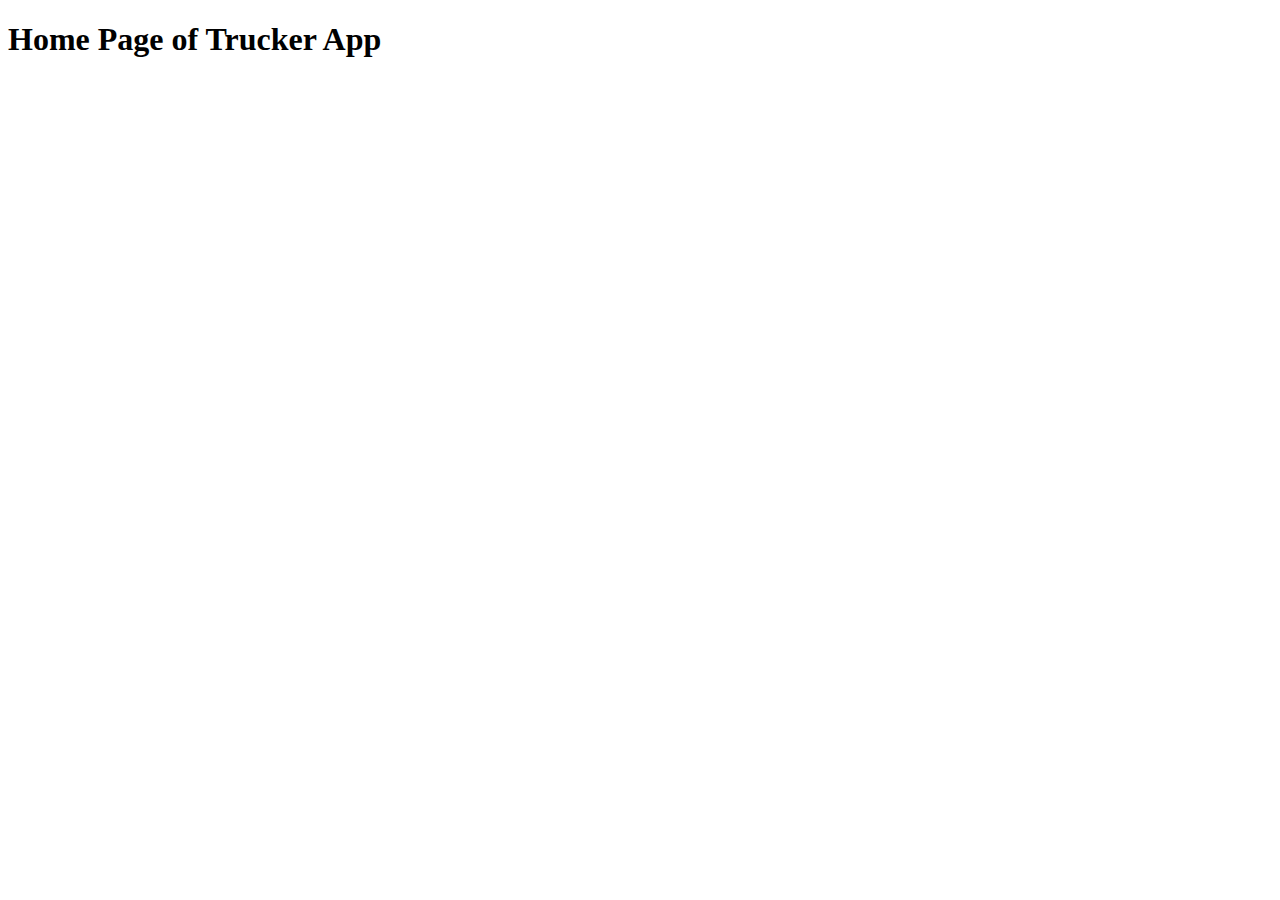
==== src/index.html @ 3f683d86 "Addef index file" ====
<!DOCTYPE html>
<html lang="en">
  <head>
    <meta charset="UTF-8" />
    <meta name="viewport" content="width=device-width, initial-scale=1.0" />
    <title>Application</title>
  </head>
  <body>
    <h1>Home Page of Trucker App</h1>
  </body>
</html>
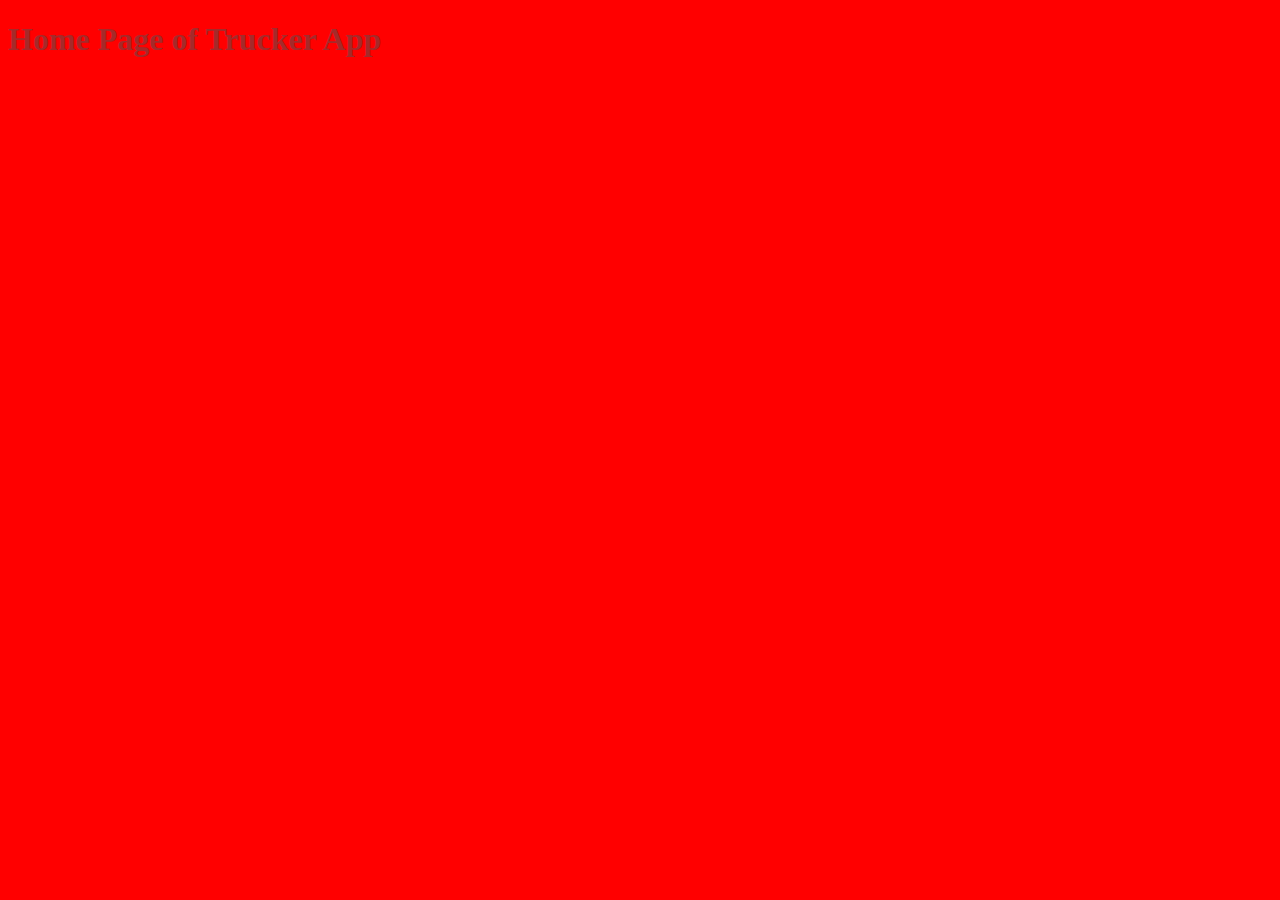
==== commit 21db826e: "Added Style to App" ====
--- a/src/index.html
+++ b/src/index.html
@@ -3,6 +3,7 @@
   <head>
     <meta charset="UTF-8" />
     <meta name="viewport" content="width=device-width, initial-scale=1.0" />
+    <link rel="stylesheet" type="text/css" href="style.css" />
     <title>Application</title>
   </head>
   <body>
--- a/src/style.css
+++ b/src/style.css
@@ -0,0 +1,4 @@
+body {
+  color: brown;
+  background: red;
+}
